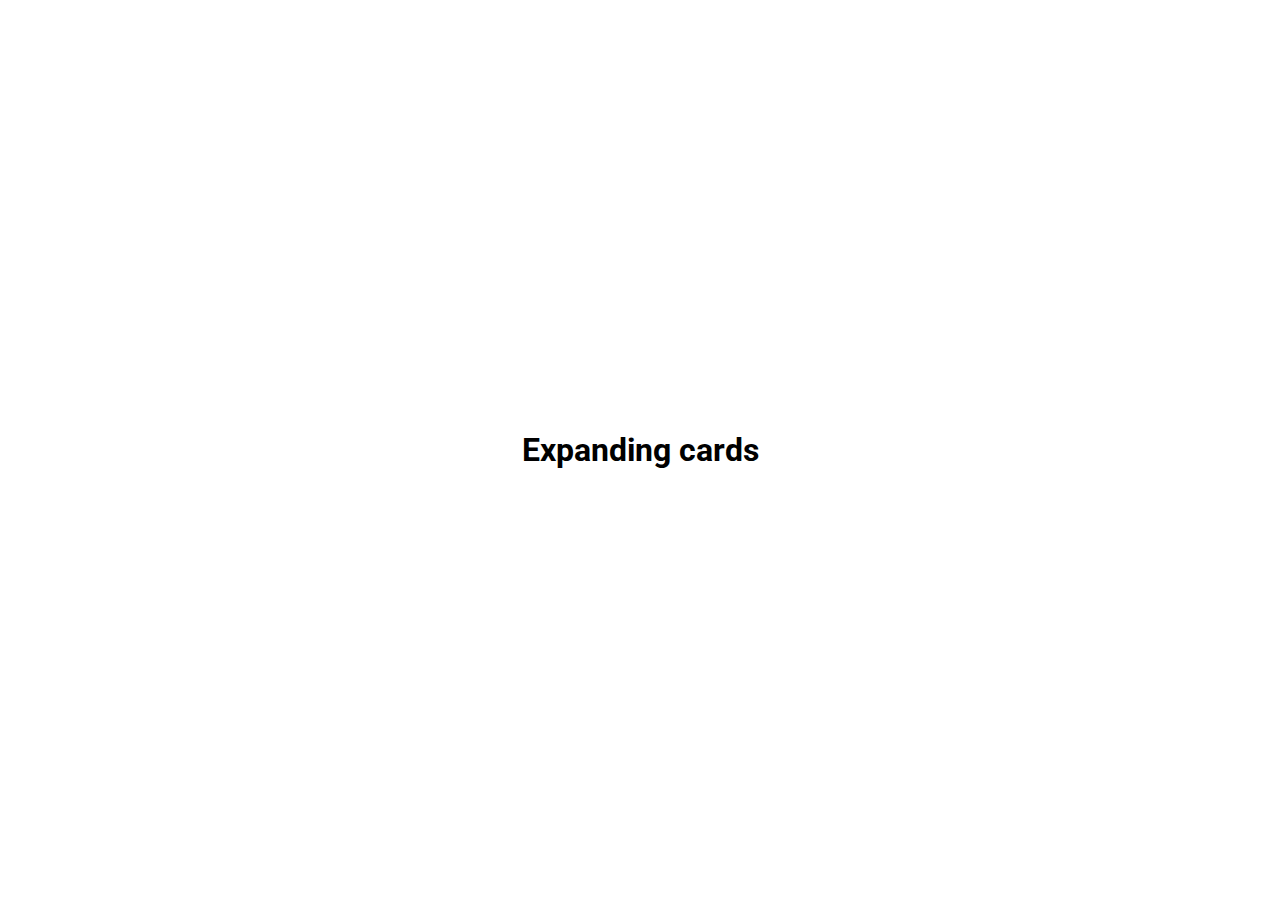
==== 1-expanding-cards/index.html @ 1b37521c "Feat: initial commit with boilerplate" ====
<!DOCTYPE html>
<html lang="en">
<head>
  <meta charset="UTF-8">
  <meta http-equiv="X-UA-Compatible" content="IE=edge">
  <meta name="viewport" content="width=device-width, initial-scale=1.0">
  <link rel="stylesheet" href="https://cdnjs.cloudflare.com/ajax/libs/font-awesome/6.1.2/css/all.min.css" integrity="sha512-1sCRPdkRXhBV2PBLUdRb4tMg1w2YPf37qatUFeS7zlBy7jJI8Lf4VHwWfZZfpXtYSLy85pkm9GaYVYMfw5BC1A==" crossorigin="anonymous" referrerpolicy="no-referrer" />
  <link rel="stylesheet" href="style.css">
  <title>Expanding cards</title>
</head>
<body>
  <h1>Expanding cards</h1>
  <script src="script.js"></script>
</body>
</html>
---- 1-expanding-cards/style.css ----
@import url('https://fonts.googleapis.com/css2?family=Roboto:wght@400;700&display=swap');

* {
  box-sizing: border-box;
}

body {
  font-family: 'Roboto', sans-serif;
  display: flex;
  flex-direction: column;
  align-items: center;
  justify-content: center;
  height: 100vh;
  overflow: hidden;
  margin: 0;
}
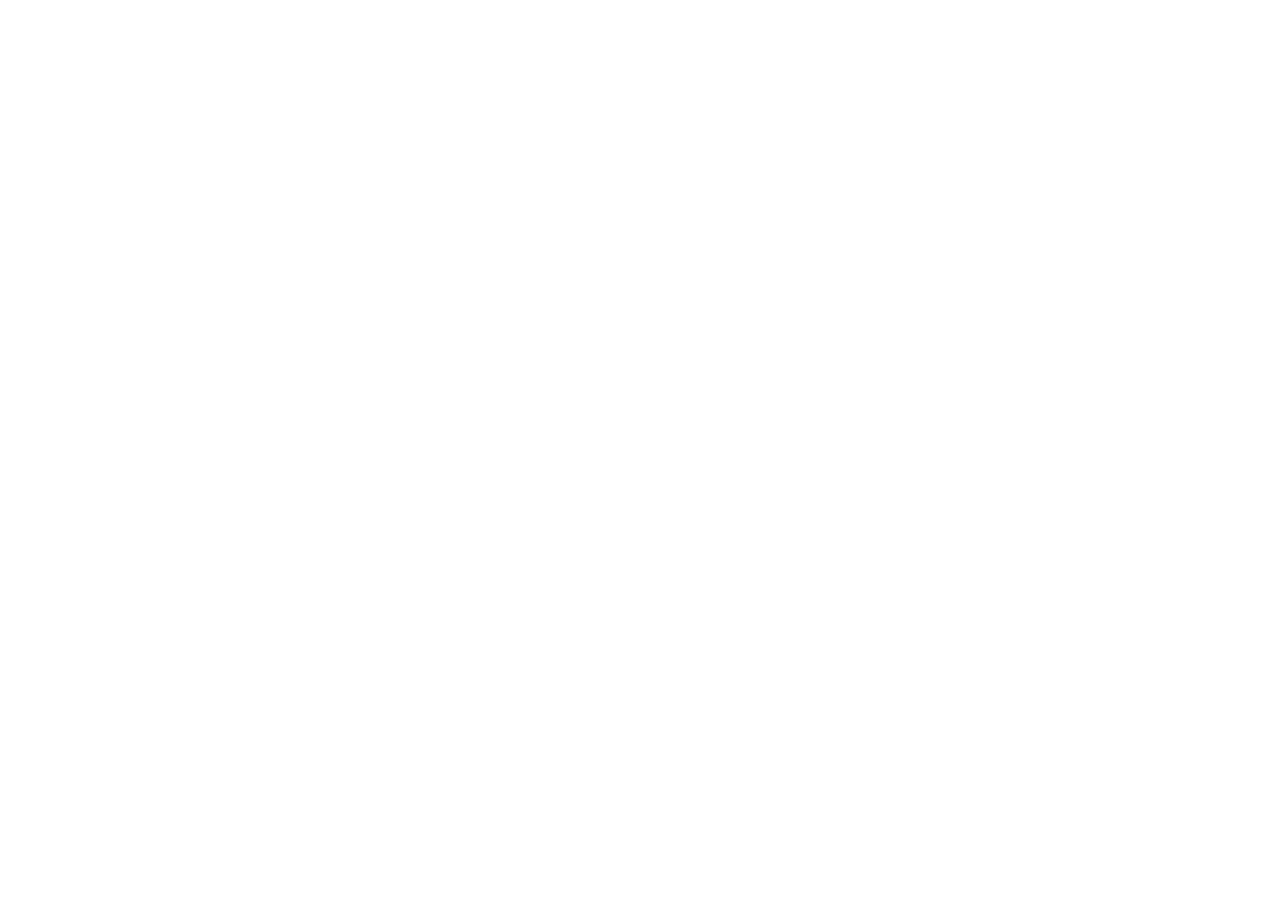
==== commit 54186afc: "Expanding Cards completed" ====
--- a/1-expanding-cards/index.html
+++ b/1-expanding-cards/index.html
@@ -9,7 +9,21 @@
   <title>Expanding cards</title>
 </head>
 <body>
-  <h1>Expanding cards</h1>
+<div class="container">
+  <div class="panel active" style="background-image: url(https://picsum.photos/200/300)">
+    <h3>Explore the World </h3>
+  </div>
+  <div class="panel" style="background-image: url(https://picsum.photos/200/300)">
+    <h3>Explore the World </h3>
+  </div>
+  <div class="panel" style="background-image: url(https://picsum.photos/200/300)">
+    <h3>Explore the World </h3>
+  </div>
+  <div class="panel" style="background-image: url(https://picsum.photos/200/300)">
+    <h3>Explore the World </h3>
+  </div>
+</div>
+
   <script src="script.js"></script>
 </body>
 </html>--- a/1-expanding-cards/style.css
+++ b/1-expanding-cards/style.css
@@ -1,16 +1,62 @@
-@import url('https://fonts.googleapis.com/css2?family=Roboto:wght@400;700&display=swap');
+@import url('https://fonts.googleapis.com/css?family=Muli&display=swap');
 
 * {
   box-sizing: border-box;
 }
 
 body {
-  font-family: 'Roboto', sans-serif;
+  font-family: 'Muli', sans-serif;
   display: flex;
-  flex-direction: column;
   align-items: center;
   justify-content: center;
   height: 100vh;
   overflow: hidden;
   margin: 0;
-}+}
+
+.container {
+  display: flex;
+  width: 90vw;
+}
+
+.panel {
+  background-size: cover;
+  background-position: center;
+  background-repeat: no-repeat;
+  height: 80vh;
+  border-radius: 50px;
+  color: white;
+  cursor: pointer;
+  flex: 0.5;
+  margin: 10px;
+  position: relative;
+  transition: flex 0.7s ease-in;
+}
+
+.panel h3 {
+  font-size: 24px;
+  position: absolute;
+  bottom: 20px;
+  left:20px;
+  margin: 0;
+  opacity: 0;
+}
+
+.panel.active {
+  flex: 5;
+}
+
+.panel.active h3 {
+  opacity: 1;
+  transition: opacity 0.3s ease-in 0.4s;
+}
+
+@media(max-width: 580px) {
+  .container {
+    width:100vw;
+  }
+
+  .panel:nth-of-type(4) {
+    display: none;
+  }
+} 